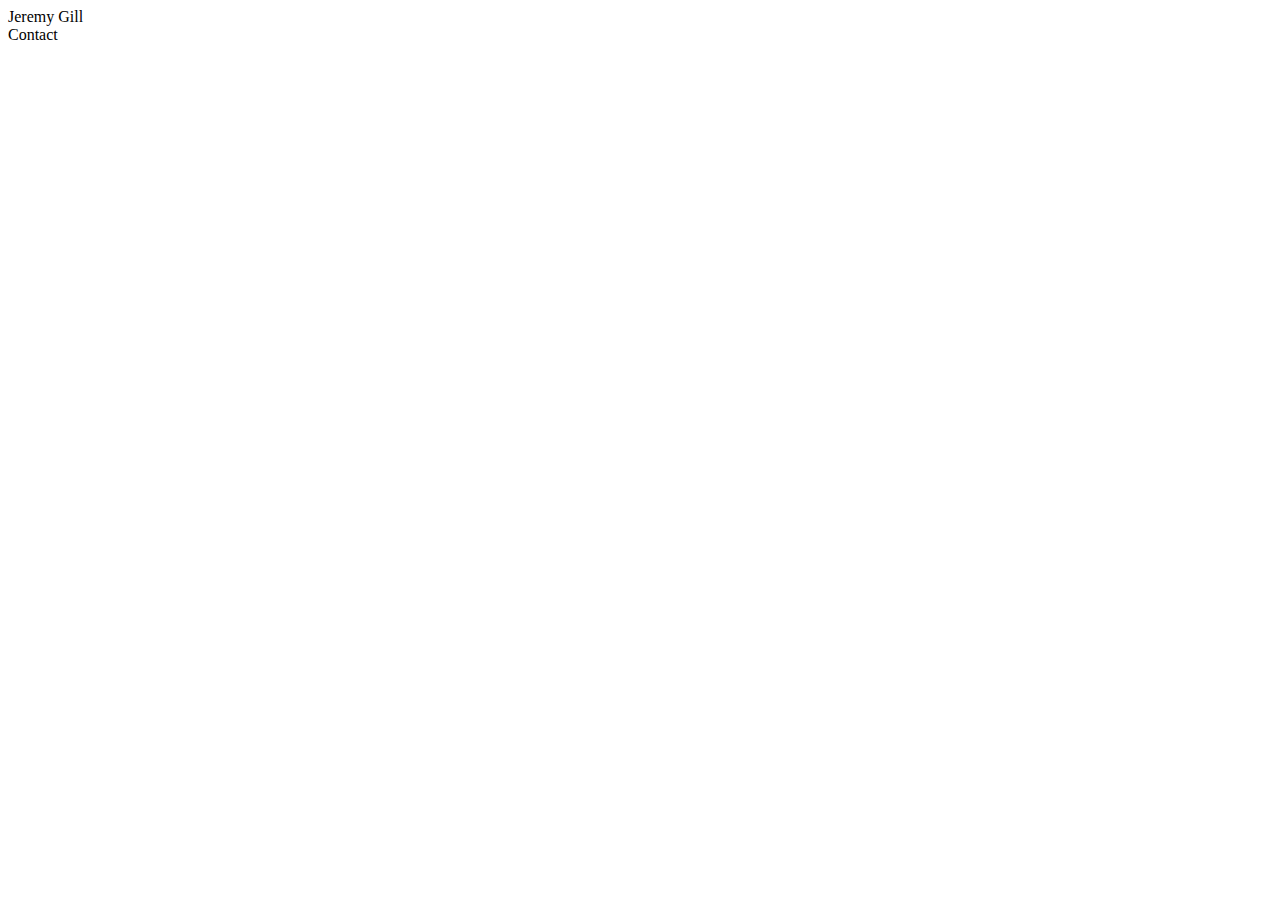
==== contact.html @ fdccfe0c "added basic HTML framework" ====
<!DOCTYPE html>
<html lang="en">
<head>
    <meta charset="UTF-8">
    <meta name="viewport" content="width=device-width, initial-scale=1.0">
    <meta http-equiv="X-UA-Compatible" content="ie=edge">
    <title>Document</title>
</head>
<body>
    <div id="banner">
        <div id="name">
            Jeremy Gill
        </div>
        <div id="links">
            <!--About Portfolio Contacts links-->
        </div>
    </div>
    <div class="container">
        <header>
            Contact
        </header>
        <!--Name and input box-->
        <!--Email and input box-->
        <!--Message and input box-->
        <!--Submit button-->
    </div>
</body>
</html>
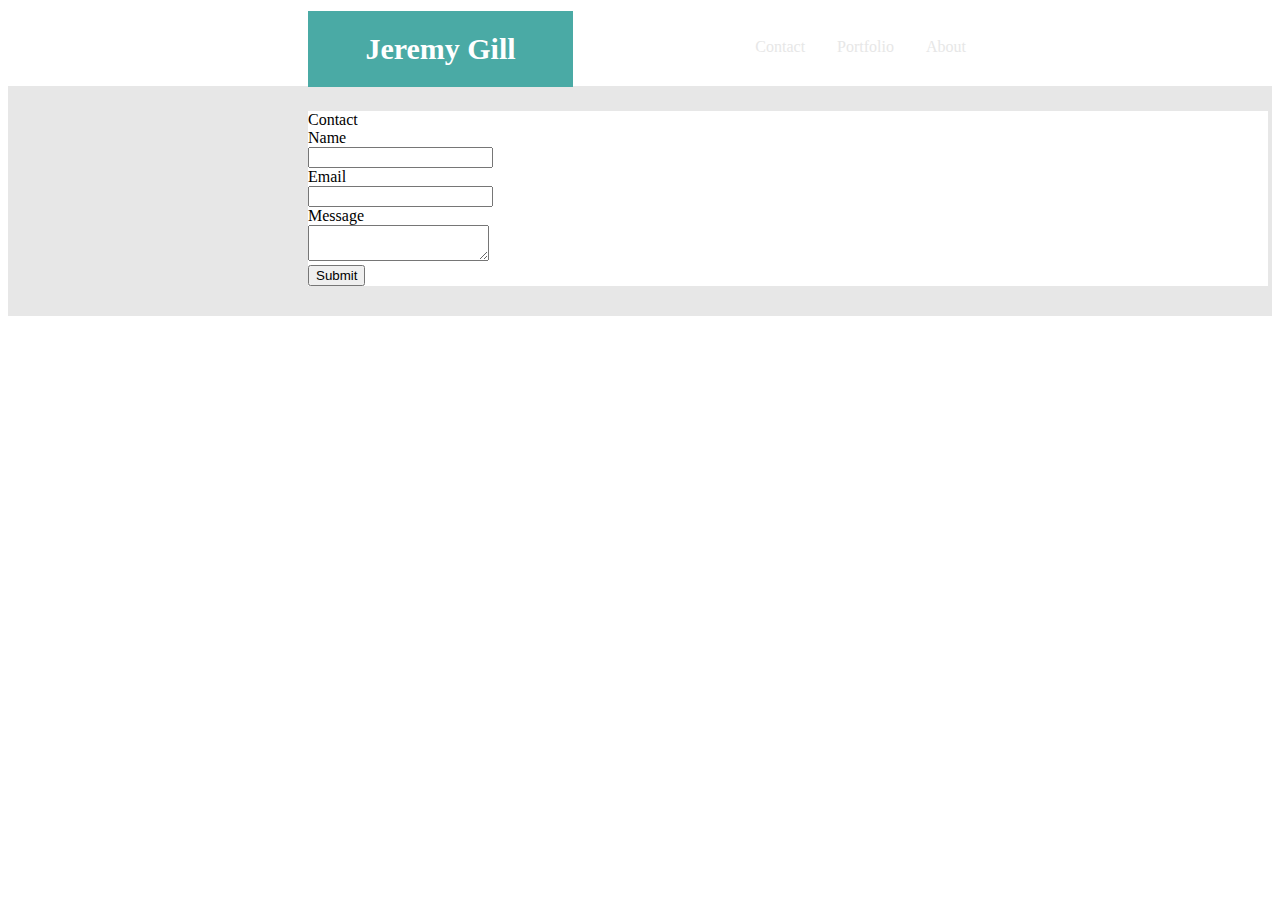
==== commit 274186ef: "finalized index html" ====
--- a/contact.html
+++ b/contact.html
@@ -4,25 +4,52 @@
     <meta charset="UTF-8">
     <meta name="viewport" content="width=device-width, initial-scale=1.0">
     <meta http-equiv="X-UA-Compatible" content="ie=edge">
+    <link rel="stylesheet" type="text/css" href="assets/css/style.css">
     <title>Document</title>
 </head>
 <body>
-    <div id="banner">
-        <div id="name">
-            Jeremy Gill
+        <div id="banner">
+                <div id="name">
+                    Jeremy Gill
+                </div>
+            </div>
+            <div id="links">
+                <ul>
+                    <li><a href="index.html">About</a></li>
+                    <li><a href="portfolio.html">Portfolio</a></li>
+                    <li><a href="contact.html">Contact</a></li>
+                </ul>    
+                    
+            </div>
+    <div class="container">
+        <div class="mainbox">
+            <heading>
+                Contact
+            </heading>
+            <!--Name and input box-->
+            <div class="input-group input-group-sm mb-3">
+                    <div class="input-group-prepend">
+                    <span class="input-group-text" id="inputGroup-sizing-sm">Name</span>
+                    </div>
+                    <input type="text" class="form-control" aria-label="Sizing example input" aria-describedby="inputGroup-sizing-sm">
+                </div>
+            <!--Email and input box-->
+            <div class="input-group input-group-sm mb-3">
+                    <div class="input-group-prepend">
+                    <span class="input-group-text" id="inputGroup-sizing-sm">Email</span>
+                    </div>
+                    <input type="text" class="form-control" aria-label="Sizing example input" aria-describedby="inputGroup-sizing-sm">
+                </div>
+            <!--Message and input box-->
+            <div class="input-group">
+                    <div class="input-group-prepend">
+                    <span class="input-group-text">Message</span>
+                    </div>
+                    <textarea class="form-control" aria-label="With textarea"></textarea>
+                </div>
+            <!--Submit button-->
+            <input class="btn btn-primary" type="submit" value="Submit">
         </div>
-        <div id="links">
-            <!--About Portfolio Contacts links-->
-        </div>
-    </div>
-    <div class="container">
-        <header>
-            Contact
-        </header>
-        <!--Name and input box-->
-        <!--Email and input box-->
-        <!--Message and input box-->
-        <!--Submit button-->
     </div>
 </body>
 </html>--- a/assets/css/style.css
+++ b/assets/css/style.css
@@ -0,0 +1,95 @@
+#banner {
+    background-color: #4aaaa5;
+    padding: 20px;
+    width: 225px;
+    margin-left: 300px;
+    position: absolute;
+    top: 11px;
+}
+
+#name {
+    color: white;
+    text-align: center;
+    line-height: 36px;
+    font-size: 30px;
+    font-family: Georgia, 'Times New Roman', Times, serif;
+    font-weight: bold;
+}
+
+#links,
+ul  {
+    list-style-type: none;
+    margin-right: 145px;
+    padding: 0;
+    overflow: hidden;
+}
+
+li {
+    float:right;
+}
+
+li a {
+    display: block;
+    color: #e7e7e7;
+    text-align: center;
+    padding: 14px 16px;
+    text-decoration: none;
+}
+
+.container {
+    background-color: #e7e7e7;
+}
+
+.mainbox {
+    background-color: #ffffff;
+    width: 960px;
+    margin: 25px 300px 30px 300px;
+    display: inline-block;
+}
+
+header {
+    float: left;
+    color: #4aaaa5;
+    border-bottom-color: #e7e7e7;
+    border-bottom-style: solid;
+    border-bottom-width: 2px;
+    text-align: left;
+    font-size: 32px;
+    padding: 20px;
+    width: 850px;
+    margin-left: 25px;
+    margin-right: 50px;
+    margin-bottom: 15px;
+}
+
+#bio-pic {
+    clear: both;
+    height: 30%;
+    width: 30%;
+    float: left;
+    margin-top: 20px;
+    margin-left: 20px;
+}
+
+ p {
+    line-height: 32px;
+    font-size: 16px;
+    font-family: Georgia, 'Times New Roman', Times, serif;
+    position: relative;
+    left: 20px;
+    color: #837c79;
+    margin-right: 30px;
+    margin-top: 20px;
+ }
+
+ .footer {
+     background-color:#666666;
+     border-top-color: #4aaaa5;
+     border-top-style: solid;
+     border-top-width: 2px;
+     text-align: center;
+     font-size: 10px;
+     padding: 20px;
+     color: white;
+
+ }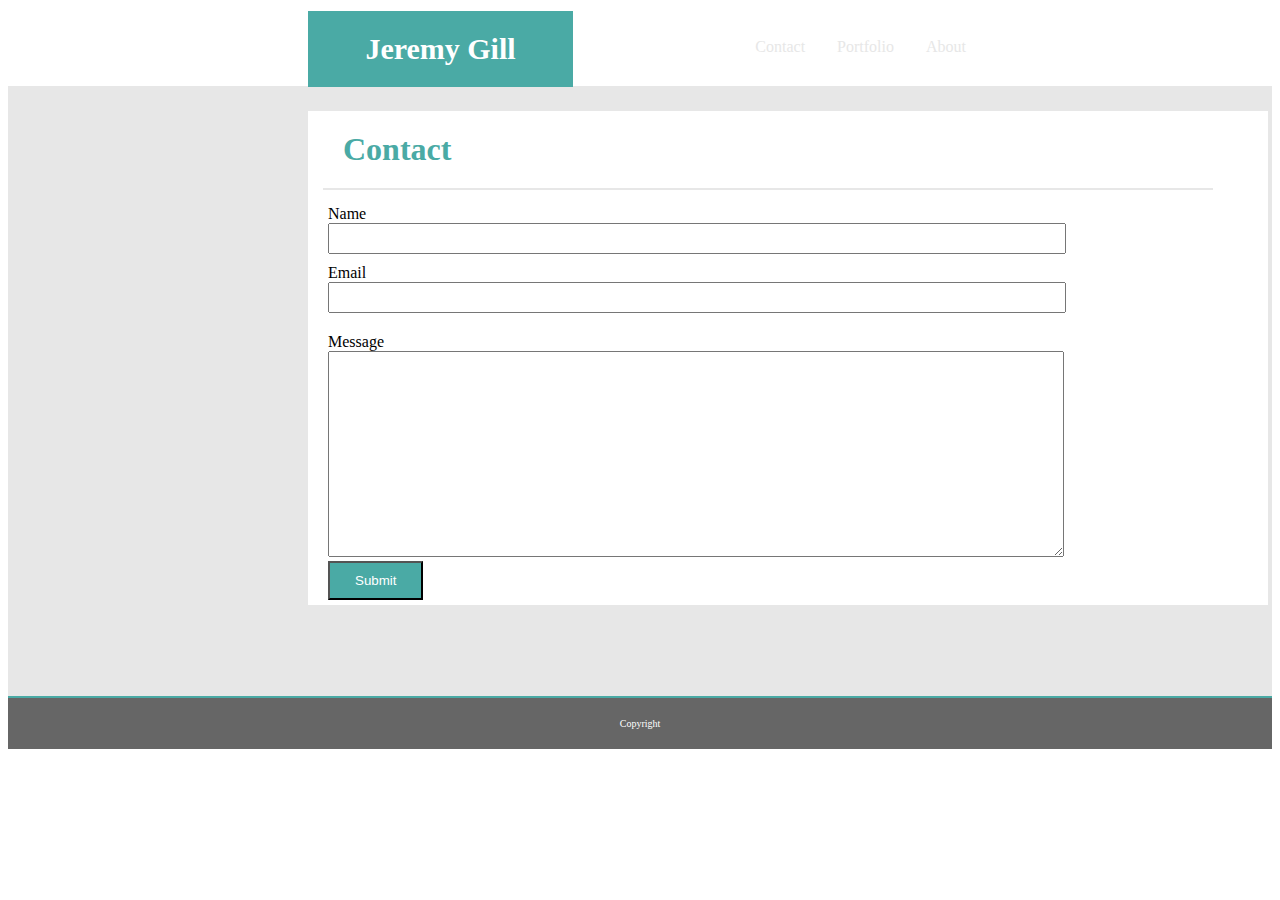
==== commit 7205b16e: "finalized contact.html" ====
--- a/contact.html
+++ b/contact.html
@@ -8,48 +8,51 @@
     <title>Document</title>
 </head>
 <body>
-        <div id="banner">
-                <div id="name">
-                    Jeremy Gill
-                </div>
+    <div id="banner">
+            <div id="name">
+                Jeremy Gill
             </div>
-            <div id="links">
-                <ul>
-                    <li><a href="index.html">About</a></li>
-                    <li><a href="portfolio.html">Portfolio</a></li>
-                    <li><a href="contact.html">Contact</a></li>
-                </ul>    
-                    
-            </div>
+        </div>
+        <div id="links">
+            <ul>
+                <li><a href="index.html">About</a></li>
+                <li><a href="portfolio.html">Portfolio</a></li>
+                <li><a href="contact.html">Contact</a></li>
+            </ul>    
+                
+        </div>
     <div class="container">
         <div class="mainbox">
-            <heading>
+            <header>
                 Contact
-            </heading>
+            </header>
             <!--Name and input box-->
-            <div class="input-group input-group-sm mb-3">
+            <div class="inputbox">
                     <div class="input-group-prepend">
                     <span class="input-group-text" id="inputGroup-sizing-sm">Name</span>
                     </div>
                     <input type="text" class="form-control" aria-label="Sizing example input" aria-describedby="inputGroup-sizing-sm">
                 </div>
             <!--Email and input box-->
-            <div class="input-group input-group-sm mb-3">
+            <div class="inputbox">
                     <div class="input-group-prepend">
                     <span class="input-group-text" id="inputGroup-sizing-sm">Email</span>
                     </div>
                     <input type="text" class="form-control" aria-label="Sizing example input" aria-describedby="inputGroup-sizing-sm">
                 </div>
             <!--Message and input box-->
-            <div class="input-group">
+            <div class="inputmessage">
                     <div class="input-group-prepend">
                     <span class="input-group-text">Message</span>
                     </div>
-                    <textarea class="form-control" aria-label="With textarea"></textarea>
+                    <textarea class="form-control1" aria-label="With textarea"></textarea>
                 </div>
             <!--Submit button-->
-            <input class="btn btn-primary" type="submit" value="Submit">
+            <input class="submitbutton" type="submit" value="Submit">
         </div>
+    </div>
+    <div class="footer">
+            Copyright
     </div>
 </body>
 </html>--- a/assets/css/style.css
+++ b/assets/css/style.css
@@ -38,6 +38,8 @@
 
 .container {
     background-color: #e7e7e7;
+    width: 100%;
+    height: 610px;
 }
 
 .mainbox {
@@ -55,9 +57,10 @@
     border-bottom-width: 2px;
     text-align: left;
     font-size: 32px;
+    font-weight: bold;
     padding: 20px;
     width: 850px;
-    margin-left: 25px;
+    margin-left: 15px;
     margin-right: 50px;
     margin-bottom: 15px;
 }
@@ -91,5 +94,35 @@
      font-size: 10px;
      padding: 20px;
      color: white;
+ }
 
+ .inputbox {
+     margin-left: 20px;
+     width: 80%;
+     margin-top: 10px;
+ }
+
+ .inputmessage {
+    margin-left: 20px;
+    width: 80%;
+    margin-top: 20px;
+ }
+ .submitbutton {
+     margin-left: 20px;
+     background-color: #4aaaa5;
+     color: white;
+     padding-top: 10px;
+     padding-bottom: 10px;
+     padding-left: 25px;
+     padding-right: 25px;
+     margin-bottom: 5px;
+ }
+
+ .form-control {
+     width: 95%;
+     height: 25px;
+ }
+ .form-control1 {
+     width: 95%;
+     height: 200px;
  }